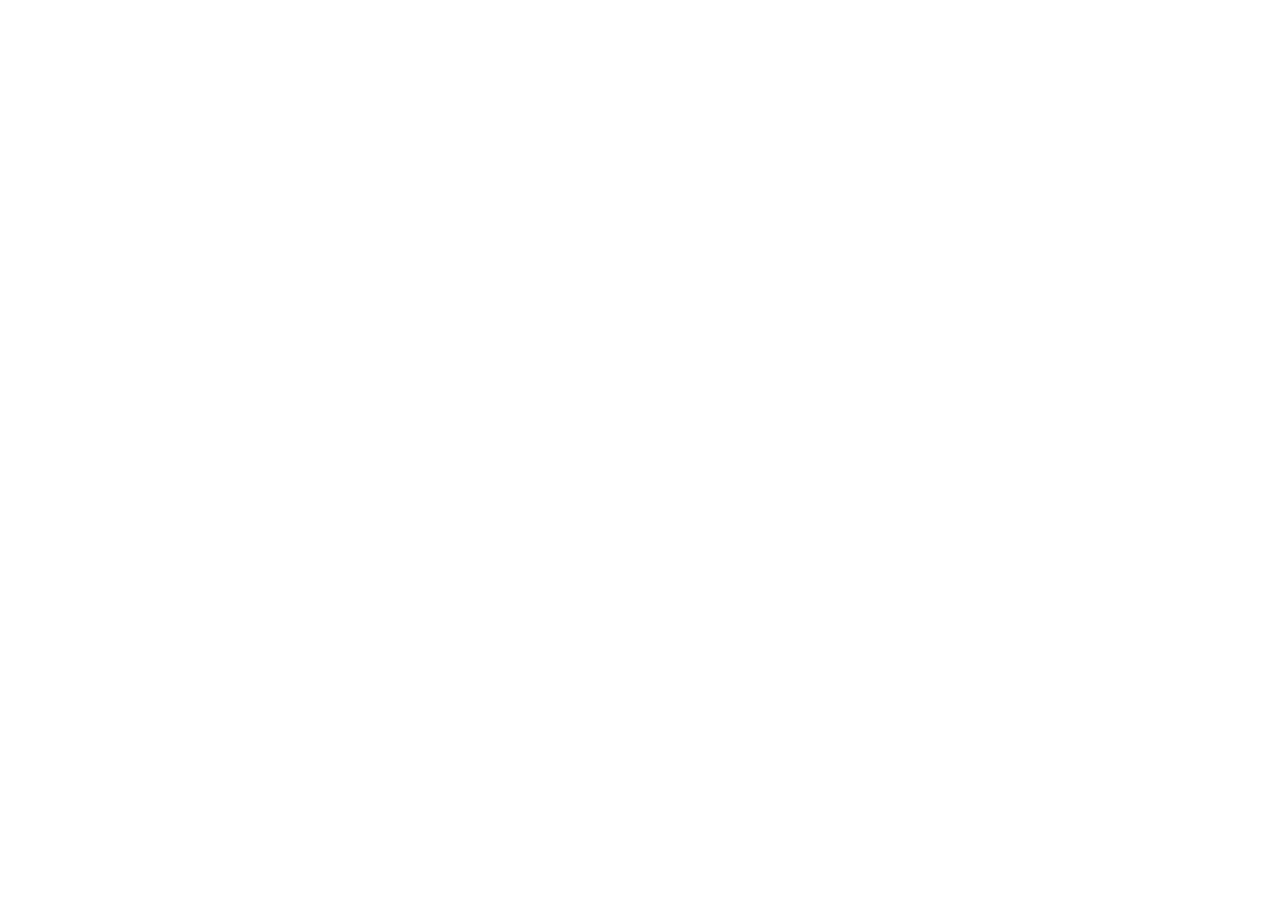
==== frontend/Clase-2/Basic/index.html @ 5b0567fa "Clase 2" ====
<!DOCTYPE html>
<html lang="es">
<head>
    <meta charset="UTF-8">
    <meta http-equiv="X-UA-Compatible" content="IE=edge">
    <meta name="viewport" content="width=device-width, initial-scale=1.0">
    <title>Grid Layout</title>
    <link rel="stylesheet" type="text/css" href="app.css">
</head>
<body>
</body>
</html>
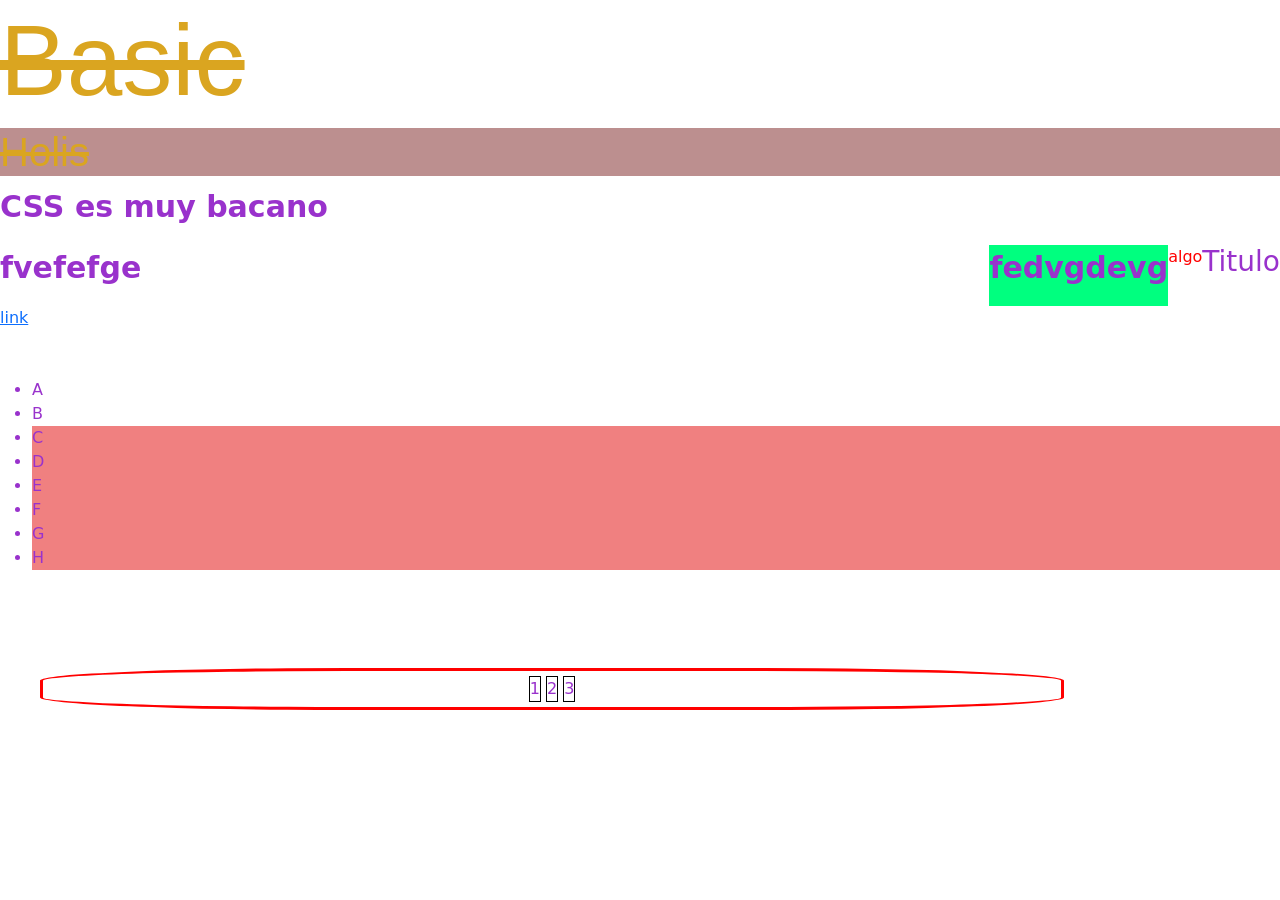
==== commit c077f937: "Clase 2" ====
--- a/frontend/Clase-2/Basic/index.html
+++ b/frontend/Clase-2/Basic/index.html
@@ -4,9 +4,51 @@
     <meta charset="UTF-8">
     <meta http-equiv="X-UA-Compatible" content="IE=edge">
     <meta name="viewport" content="width=device-width, initial-scale=1.0">
-    <title>Grid Layout</title>
-    <link rel="stylesheet" type="text/css" href="app.css">
+    <title>Basic</title>
+    <link rel="stylesheet" href="boca.css">
+    <link rel="stylesheet" href="index.css">
+    <link href="https://cdn.jsdelivr.net/npm/bootstrap@5.3.2/dist/css/bootstrap.min.css" rel="stylesheet" integrity="sha384-T3c6CoIi6uLrA9TneNEoa7RxnatzjcDSCmG1MXxSR1GAsXEV/Dwwykc2MPK8M2HN" crossorigin="anonymous">
 </head>
 <body>
+    <div>
+        <h1 style="font-size: 100px">Basic</h1>
+        <h1 id="main-title">Holis</h1>
+        <p>CSS es muy bacano</p>
+    </div>
+    <div class="content">
+        <h3>Titulo</h3>
+    </div>
+    <div class="content">
+        <div>
+            <div>
+                <span class="text">algo</span>
+            </div>
+        </div>
+    </div>
+    <div class="content map">
+        <p>fedvgdevg</p>
+    </div>
+    <div class="footer">
+        <p>fvefefge</p>
+        <a href="https://www.youtube.com/watch?v=VSp7_bhhpD8">link</a>
+    </div>
+    <br>
+    <br>
+    <ul>
+        <li>A</li>
+        <li>B</li>
+        <li>C</li>
+        <li>D</li>
+        <li>E</li>
+        <li>F</li>
+        <li>G</li>
+        <li>H</li>
+    </ul>
+    <br><br><br>
+    <div id="box-container">
+        <div class="box">1</div>
+        <div class="box">2</div>
+        <div class="box">3</div>
+    </div>
 </body>
 </html>
--- a/frontend/Clase-2/Basic/boca.css
+++ b/frontend/Clase-2/Basic/boca.css
@@ -0,0 +1,20 @@
+h1 {
+    color: goldenrod !important;
+    font-family: 'Lucida Sans', 'Lucida Sans Regular', 'Lucida Grande', 'Lucida Sans Unicode', Geneva, Verdana, sans-serif;
+}
+
+#box-container {
+    width: 80%;
+    border: 3px solid red;
+    border-radius: 30%;
+    margin: 10px 50px 0px 40px;
+    padding: 5px 100px;
+    text-align: center;
+}
+
+.box {
+    display: inline-block;
+    border: 1px solid black;
+    margin: 0 0px;
+}
+
--- a/frontend/Clase-2/Basic/index.css
+++ b/frontend/Clase-2/Basic/index.css
@@ -0,0 +1,46 @@
+* {
+    color: darkorchid;
+}
+body {
+    background-color: aqua;
+}
+p {
+    font-size: 30px;
+    font-weight: 900;
+}
+
+h1 {
+    color: rgba(20, 70, 189, 1);
+    text-decoration: line-through;
+}
+
+#main-title {
+    color:violet;
+    background-color: rosybrown;
+}
+
+.content {
+    float:right;
+}
+
+.content.map {
+    background-color: springgreen;
+}
+
+div.content span.text {
+    color: red;
+}
+
+a:hover {
+    color: darkred;
+    transition: 1s;
+    transform: scale(1.05);
+}
+
+a:active {
+    color:orange;
+}
+
+ul li:nth-child(n + 3) {
+    background-color: lightcoral;
+}
